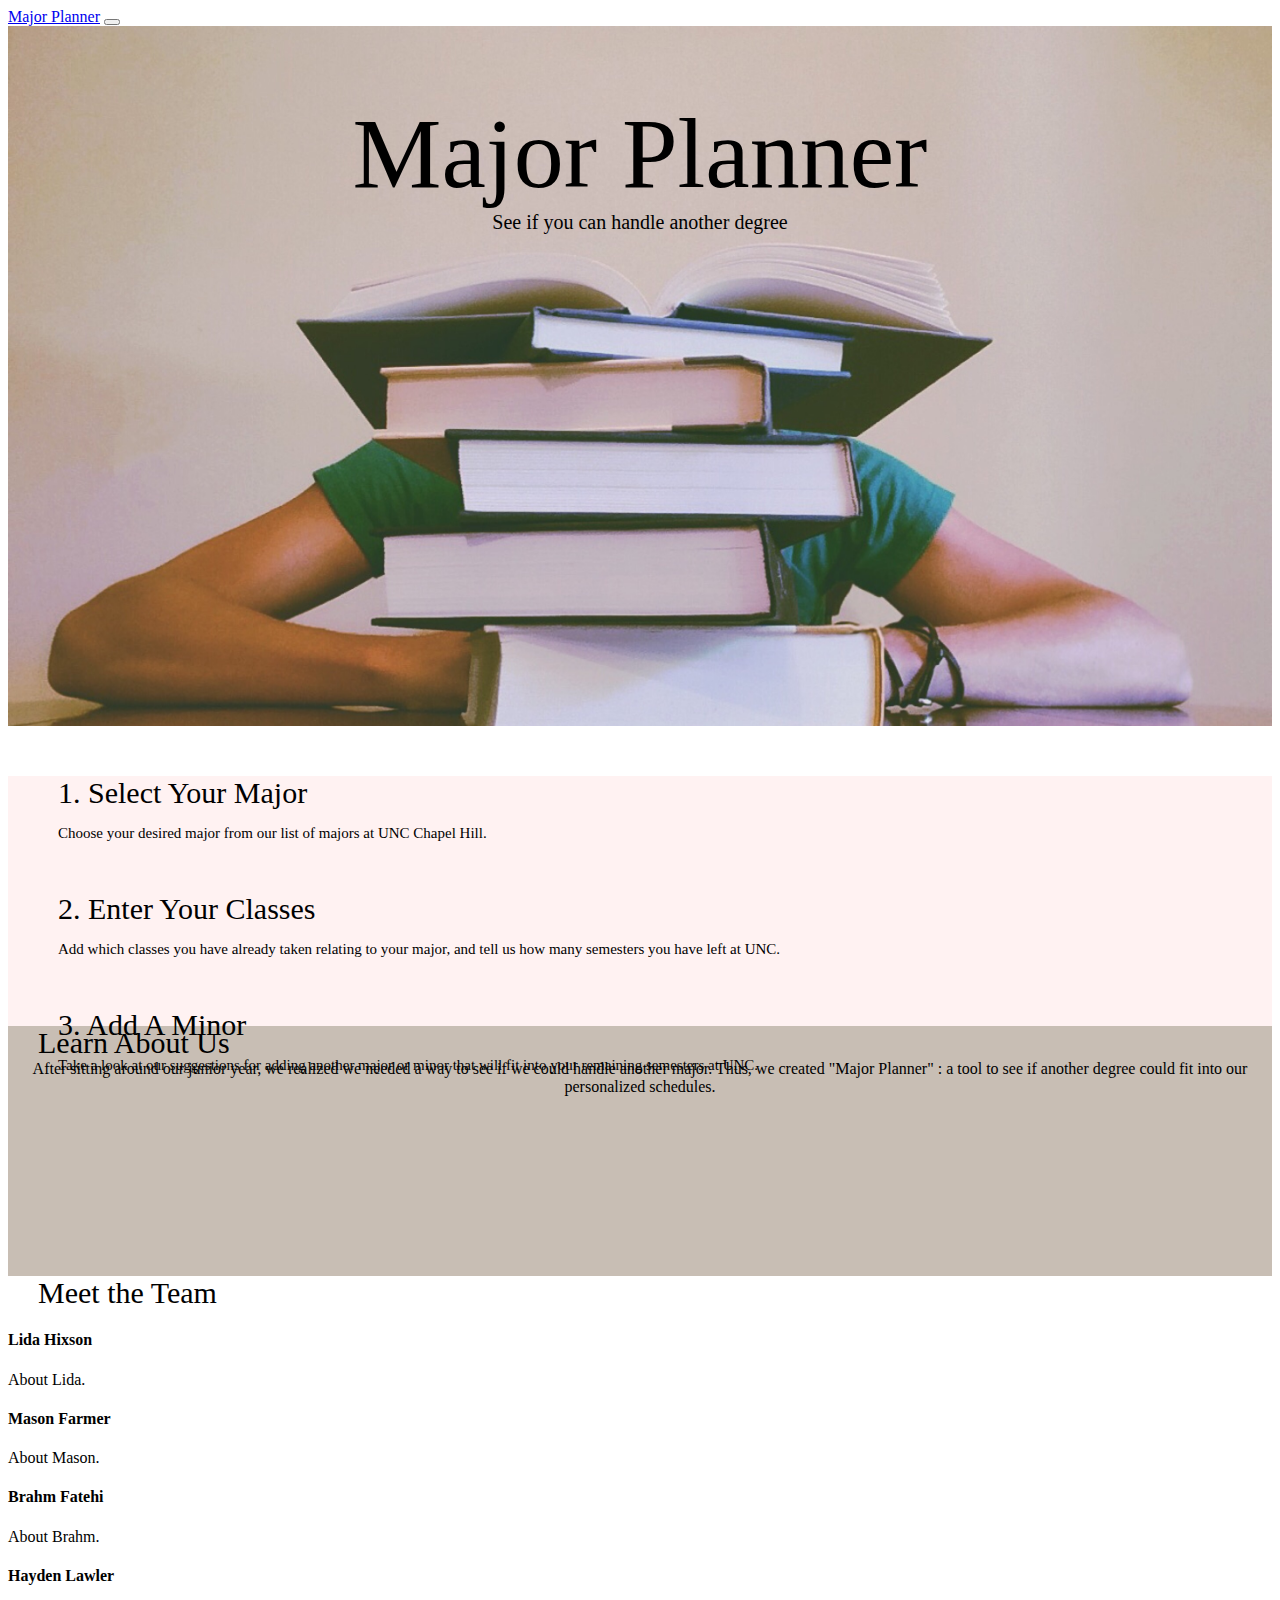
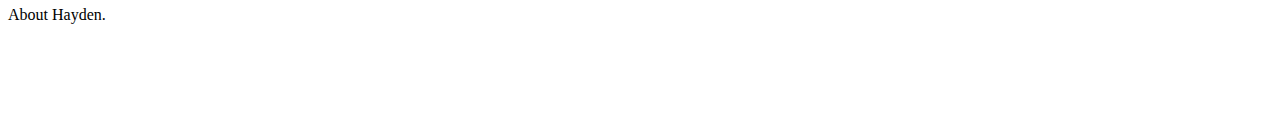
==== LidaFinalProject/index.html @ ae7f9767 "lida" ====
<html>
<head>
<title>Major Planner</title>
<link rel="stylesheet" type="text/css" href="index.css">
<script src="https://ajax.googleapis.com/ajax/libs/jquery/3.1.0/jquery.min.js"></script>
<link rel="stylesheet" href="https://maxcdn.bootstrapcdn.com/bootstrap/4.0.0-beta.2/css/bootstrap.min.css" integrity="sha384-PsH8R72JQ3SOdhVi3uxftmaW6Vc51MKb0q5P2rRUpPvrszuE4W1povHYgTpBfshb" crossorigin="anonymous">
<script src="https://code.jquery.com/jquery-3.2.1.slim.min.js" integrity="sha384-KJ3o2DKtIkvYIK3UENzmM7KCkRr/rE9/Qpg6aAZGJwFDMVNA/GpGFF93hXpG5KkN" crossorigin="anonymous"></script>
<script src="https://cdnjs.cloudflare.com/ajax/libs/popper.js/1.12.3/umd/popper.min.js" integrity="sha384-vFJXuSJphROIrBnz7yo7oB41mKfc8JzQZiCq4NCceLEaO4IHwicKwpJf9c9IpFgh" crossorigin="anonymous"></script>
<script src="https://maxcdn.bootstrapcdn.com/bootstrap/4.0.0-beta.2/js/bootstrap.min.js" integrity="sha384-alpBpkh1PFOepccYVYDB4do5UnbKysX5WZXm3XxPqe5iKTfUKjNkCk9SaVuEZflJ" crossorigin="anonymous"></script>
<script src = "majorPlanner.js" type="text/javascript"></script>
</head>
<body>
  <div>
  <nav class="navbar navbar-expand-lg navbar-light bg-light fixed-top">
    <a class="navbar-brand" href="#">Major Planner</a>
    <button class="navbar-toggler" type="button" data-toggle="collapse" data-target="#navbarSupportedContent" aria-controls="navbarSupportedContent" aria-expanded="false" aria-label="Toggle navigation">
      <span class="navbar-toggler-icon"></span>
    </button>
    <div class="collapse navbar-collapse" id="navbarSupportedContent">
      <ul class="nav navbar-nav login-navbar">
        <li class="login-navbar-item"><button  id="loginButton" type="button" onclick="self.location='login.html'"class="btn btn-outline-primary waves-effect">Log In</button></li>
        <li class="login-navbar-item"><button id="registerButton" type="button" onclick="self.location='register.html'" class="btn btn-outline-primary waves-effect">Register</button></li>
      </ul>
    </div>
    </nav>


  <div class="top-ad">
    <div class="title-div">
      <div class="title">
        Major Planner
      </div>
      <div class="sub-title">
        See if you can handle another degree
      </div>
    </div>
  </div>
  <div class="container-fluid info-below-title">
    <div class="row flow-chart-row">
      <div class="col card description-card">
        <div class="description-title">
          1. Select Your Major
        </div>
        <div class="description">
          Choose your desired major from our list of majors at UNC Chapel Hill.
        </div>
      </div>
      <div class="col card  description-card">
        <div class="description-title">
          2. Enter Your Classes
        </div>
        <div class="description">
          Add which classes you have already taken relating to your major, and
          tell us how many semesters you have left at UNC.
        </div>
      </div>
      <div class="col card  description-card">
        <div class="description-title">
          3. Add A Minor
        </div>
        <div class="description">
          Take a look at our suggestions for adding another major or minor that
          will fit into your remaining semesters at UNC.
        </div>
      </div>
    </div>
    <div class="about-us">
      <div class="front-page-header">
        Learn About Us
      </div>
      <div class="about-us-text">
        After sitting around our junior year, we realized we needed a way to see
        if we could handle another major. Thus, we created "Major Planner" : a
        tool to see if another degree could fit into our personalized schedules.
      </div>
    </div>
    <div class="meet-the-team">
      <div class="front-page-header">
        Meet the Team
      </div>
      <div class="row">
      <!-- <div class="meet-the-team-text"> -->
        <div class="col meet-card-container">
          <div class="meet-card card">
            <!-- <img class="card-img-top" src="..." alt="Card image cap"> -->
            <div class="card-block">
              <h4 class="card-title">Lida Hixson</h4>
              <p class="card-text">About Lida.</p>
            </div>
          </div>
        </div>
        <div class="col meet-card-container">
          <div class="meet-card card">
            <!-- <img class="card-img-top" src="..." alt="Card image cap"> -->
            <div class="card-block">
              <h4 class="card-title">Mason Farmer</h4>
              <p class="card-text">About Mason.</p>
            </div>
          </div>
        </div>
        <div class="col meet-card-container">
          <div class="meet-card card">
            <!-- <img class="card-img-top" src="..." alt="Card image cap"> -->
            <div class="card-block">
              <h4 class="card-title">Brahm Fatehi</h4>
              <p class="card-text">About Brahm.</p>
            </div>
          </div>
        </div>
        <div class="col meet-card-container">
          <div class=" meet-card card">
            <!-- <img class="card-img-top" src="..." alt="Card image cap"> -->
            <div class="card-block">
              <h4 class="card-title">Hayden Lawler</h4>
              <p class="card-text">About Hayden.</p>
            </div>
          </div>
        </div>
      </div>


      </div>
    </div>
  </div>
</body>
</html>
---- LidaFinalProject/index.css ----
.random-div {
  background-color: red;
}

.login-navbar {
  float: right;
}

.login-navbar-item {
  margin-left: 20px;
}

.top-ad {
  height: 700px;
  position: relative;
  text-align: center;
  background-image: url("background.jpeg");
  background-size: 100%;

}

.title-div {
  position: absolute;
  top: 10%;
  width: 100%;
  text-align: center;
}

.title {
  font: Georgia;
  font-size: 100px;
}
 .sub-title {
   font: Georgia;
   font-size: 20px;
 }

 .flow-chart-row {
   margin: 0;
   height: 250px;
   background-color: rgba(255, 0, 0, 0.05);
   /*border: solid black;*/
 }
 .description-card {
   margin-bottom: 50px;
   margin-top: 50px;
   margin-left: 50px;
   margin-right: 50px;
 }
 .description-title {
  font-family: Georgia;
  font-size: 30px;
 }
 .description {
   margin-top: 15px;
   font-size: 15px;
 }
 .about-us {
   height: 250px;
   background-color: rgb(200,190,180);
 }
 .about-us-text {
   width: 100%;
   text-align: center;
 }
 .info-below-title {
   padding-left: 0px !important;
   padding-right: 0px !important;
 }
 .front-page-header {
   font-family: Georgia;
   font-size: 30px;
   /*margin-top:20px;*/
   margin-left: 30px;
   width: 100%;
 }
 .meet-the-team {
   height: 450px;
   background-color: 	rgb(188, 166, 142;
 }
 /*.meet-card-container {
   width: 300px;
   margin: auto;
 }
 .meet-card {
   margin-left: 10px;
   margin-right: 25px;
   width: 100%;
 }*/

.dropdown2{
  float: right;
  height: 200px;
}
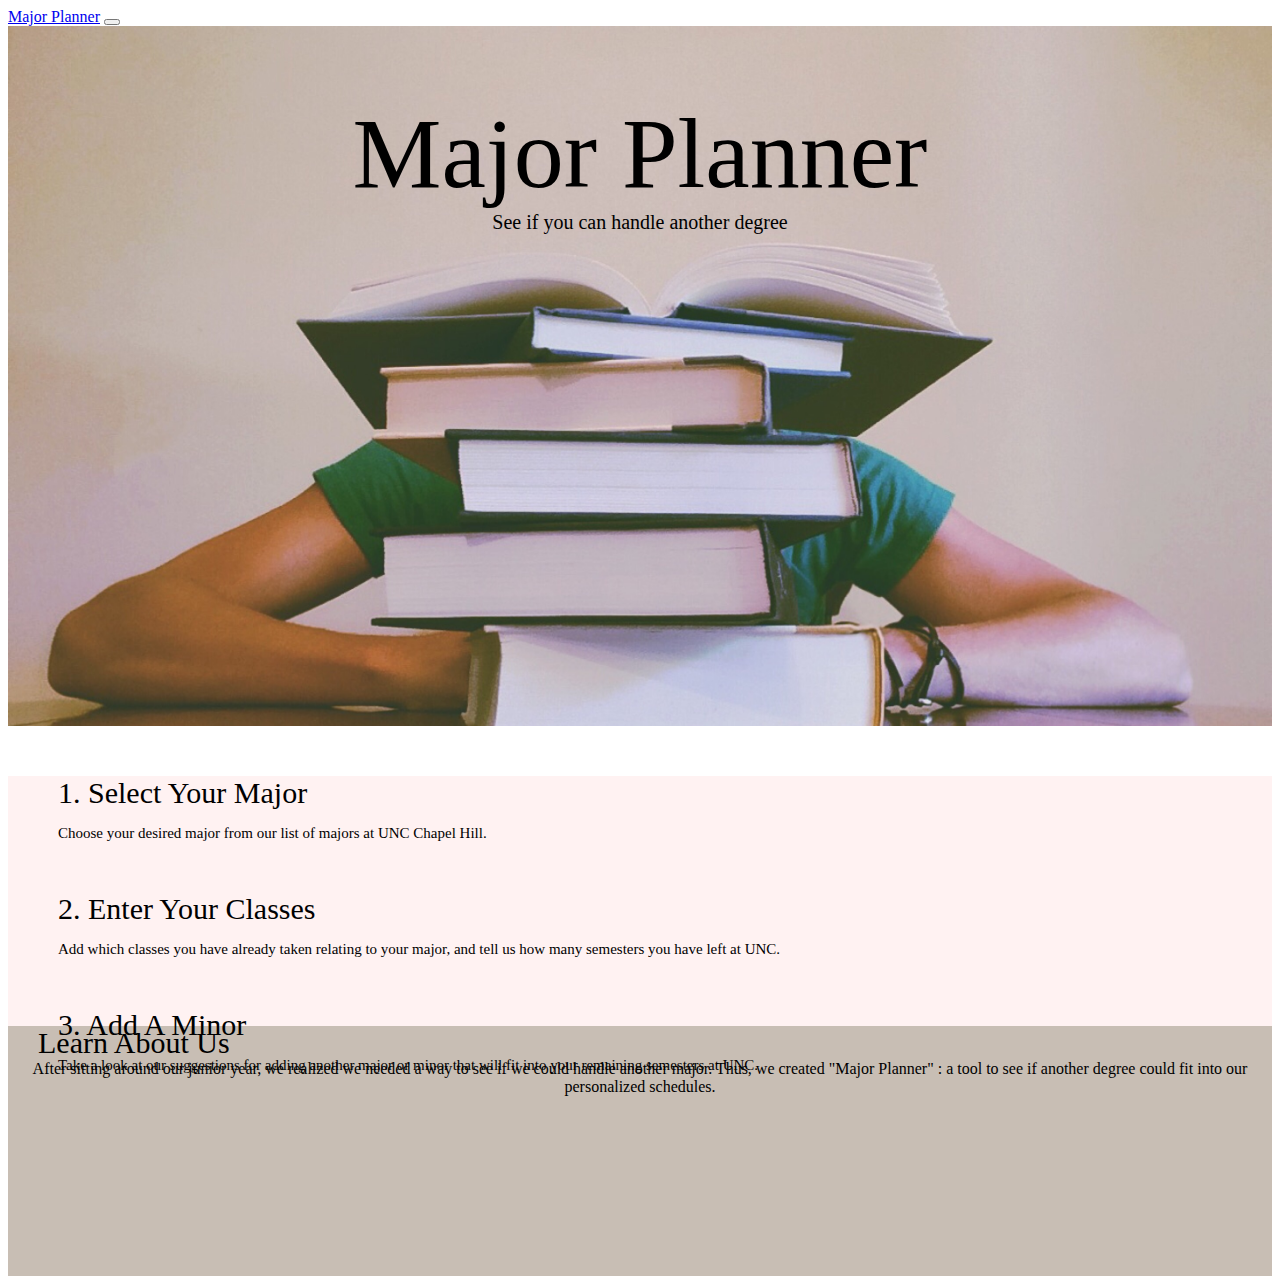
==== commit 9d777a9a: "deleted team div" ====
--- a/LidaFinalProject/index.html
+++ b/LidaFinalProject/index.html
@@ -74,52 +74,7 @@
         tool to see if another degree could fit into our personalized schedules.
       </div>
     </div>
-    <div class="meet-the-team">
-      <div class="front-page-header">
-        Meet the Team
-      </div>
-      <div class="row">
-      <!-- <div class="meet-the-team-text"> -->
-        <div class="col meet-card-container">
-          <div class="meet-card card">
-            <!-- <img class="card-img-top" src="..." alt="Card image cap"> -->
-            <div class="card-block">
-              <h4 class="card-title">Lida Hixson</h4>
-              <p class="card-text">About Lida.</p>
-            </div>
-          </div>
-        </div>
-        <div class="col meet-card-container">
-          <div class="meet-card card">
-            <!-- <img class="card-img-top" src="..." alt="Card image cap"> -->
-            <div class="card-block">
-              <h4 class="card-title">Mason Farmer</h4>
-              <p class="card-text">About Mason.</p>
-            </div>
-          </div>
-        </div>
-        <div class="col meet-card-container">
-          <div class="meet-card card">
-            <!-- <img class="card-img-top" src="..." alt="Card image cap"> -->
-            <div class="card-block">
-              <h4 class="card-title">Brahm Fatehi</h4>
-              <p class="card-text">About Brahm.</p>
-            </div>
-          </div>
-        </div>
-        <div class="col meet-card-container">
-          <div class=" meet-card card">
-            <!-- <img class="card-img-top" src="..." alt="Card image cap"> -->
-            <div class="card-block">
-              <h4 class="card-title">Hayden Lawler</h4>
-              <p class="card-text">About Hayden.</p>
-            </div>
-          </div>
-        </div>
-      </div>
-
-
-      </div>
+  
     </div>
   </div>
 </body>
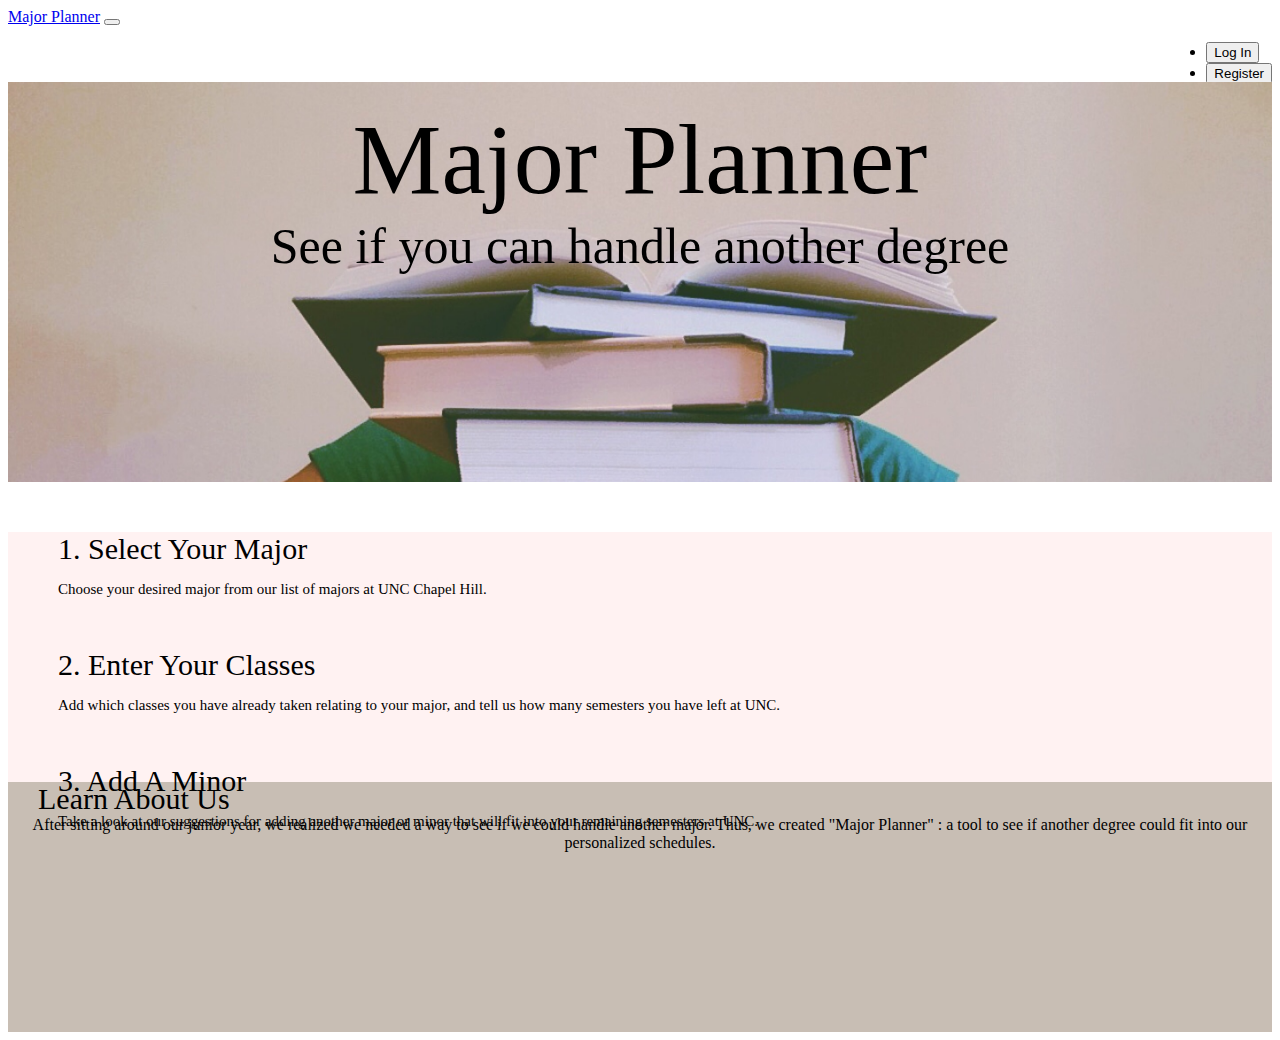
==== commit d61a85f4: "mason" ====
--- a/LidaFinalProject/index.html
+++ b/LidaFinalProject/index.html
@@ -4,7 +4,7 @@
 <link rel="stylesheet" type="text/css" href="index.css">
 <script src="https://ajax.googleapis.com/ajax/libs/jquery/3.1.0/jquery.min.js"></script>
 <link rel="stylesheet" href="https://maxcdn.bootstrapcdn.com/bootstrap/4.0.0-beta.2/css/bootstrap.min.css" integrity="sha384-PsH8R72JQ3SOdhVi3uxftmaW6Vc51MKb0q5P2rRUpPvrszuE4W1povHYgTpBfshb" crossorigin="anonymous">
-<script src="https://code.jquery.com/jquery-3.2.1.slim.min.js" integrity="sha384-KJ3o2DKtIkvYIK3UENzmM7KCkRr/rE9/Qpg6aAZGJwFDMVNA/GpGFF93hXpG5KkN" crossorigin="anonymous"></script>
+<script src="jquery-3.2.1.js"></script>
 <script src="https://cdnjs.cloudflare.com/ajax/libs/popper.js/1.12.3/umd/popper.min.js" integrity="sha384-vFJXuSJphROIrBnz7yo7oB41mKfc8JzQZiCq4NCceLEaO4IHwicKwpJf9c9IpFgh" crossorigin="anonymous"></script>
 <script src="https://maxcdn.bootstrapcdn.com/bootstrap/4.0.0-beta.2/js/bootstrap.min.js" integrity="sha384-alpBpkh1PFOepccYVYDB4do5UnbKysX5WZXm3XxPqe5iKTfUKjNkCk9SaVuEZflJ" crossorigin="anonymous"></script>
 <script src = "majorPlanner.js" type="text/javascript"></script>
@@ -24,17 +24,21 @@
     </div>
     </nav>
 
-
-  <div class="top-ad">
+  <div class="top-ad" id="thisOne">
     <div class="title-div">
       <div class="title">
         Major Planner
       </div>
       <div class="sub-title">
         See if you can handle another degree
+
+        <br>
+        <br>
+
+      </div>
       </div>
     </div>
-  </div>
+
   <div class="container-fluid info-below-title">
     <div class="row flow-chart-row">
       <div class="col card description-card">
@@ -74,7 +78,7 @@
         tool to see if another degree could fit into our personalized schedules.
       </div>
     </div>
-  
+
     </div>
   </div>
 </body>
--- a/LidaFinalProject/index.css
+++ b/LidaFinalProject/index.css
@@ -10,29 +10,36 @@
   margin-left: 20px;
 }
 
+#thisOne{
+  background-image: url("background.jpeg");
+  height: 400px;
+}
 .top-ad {
-  height: 700px;
+  height: auto;
   position: relative;
   text-align: center;
   background-image: url("background.jpeg");
+  background-repeat: no-repeat;
+background-attachment: fixed;
   background-size: 100%;
 
 }
 
 .title-div {
-  position: absolute;
   top: 10%;
   width: 100%;
   text-align: center;
 }
 
 .title {
+  margin-top: 56px;
+  padding-top: 20px;
   font: Georgia;
   font-size: 100px;
 }
  .sub-title {
    font: Georgia;
-   font-size: 20px;
+   font-size: 50px;
  }
 
  .flow-chart-row {
